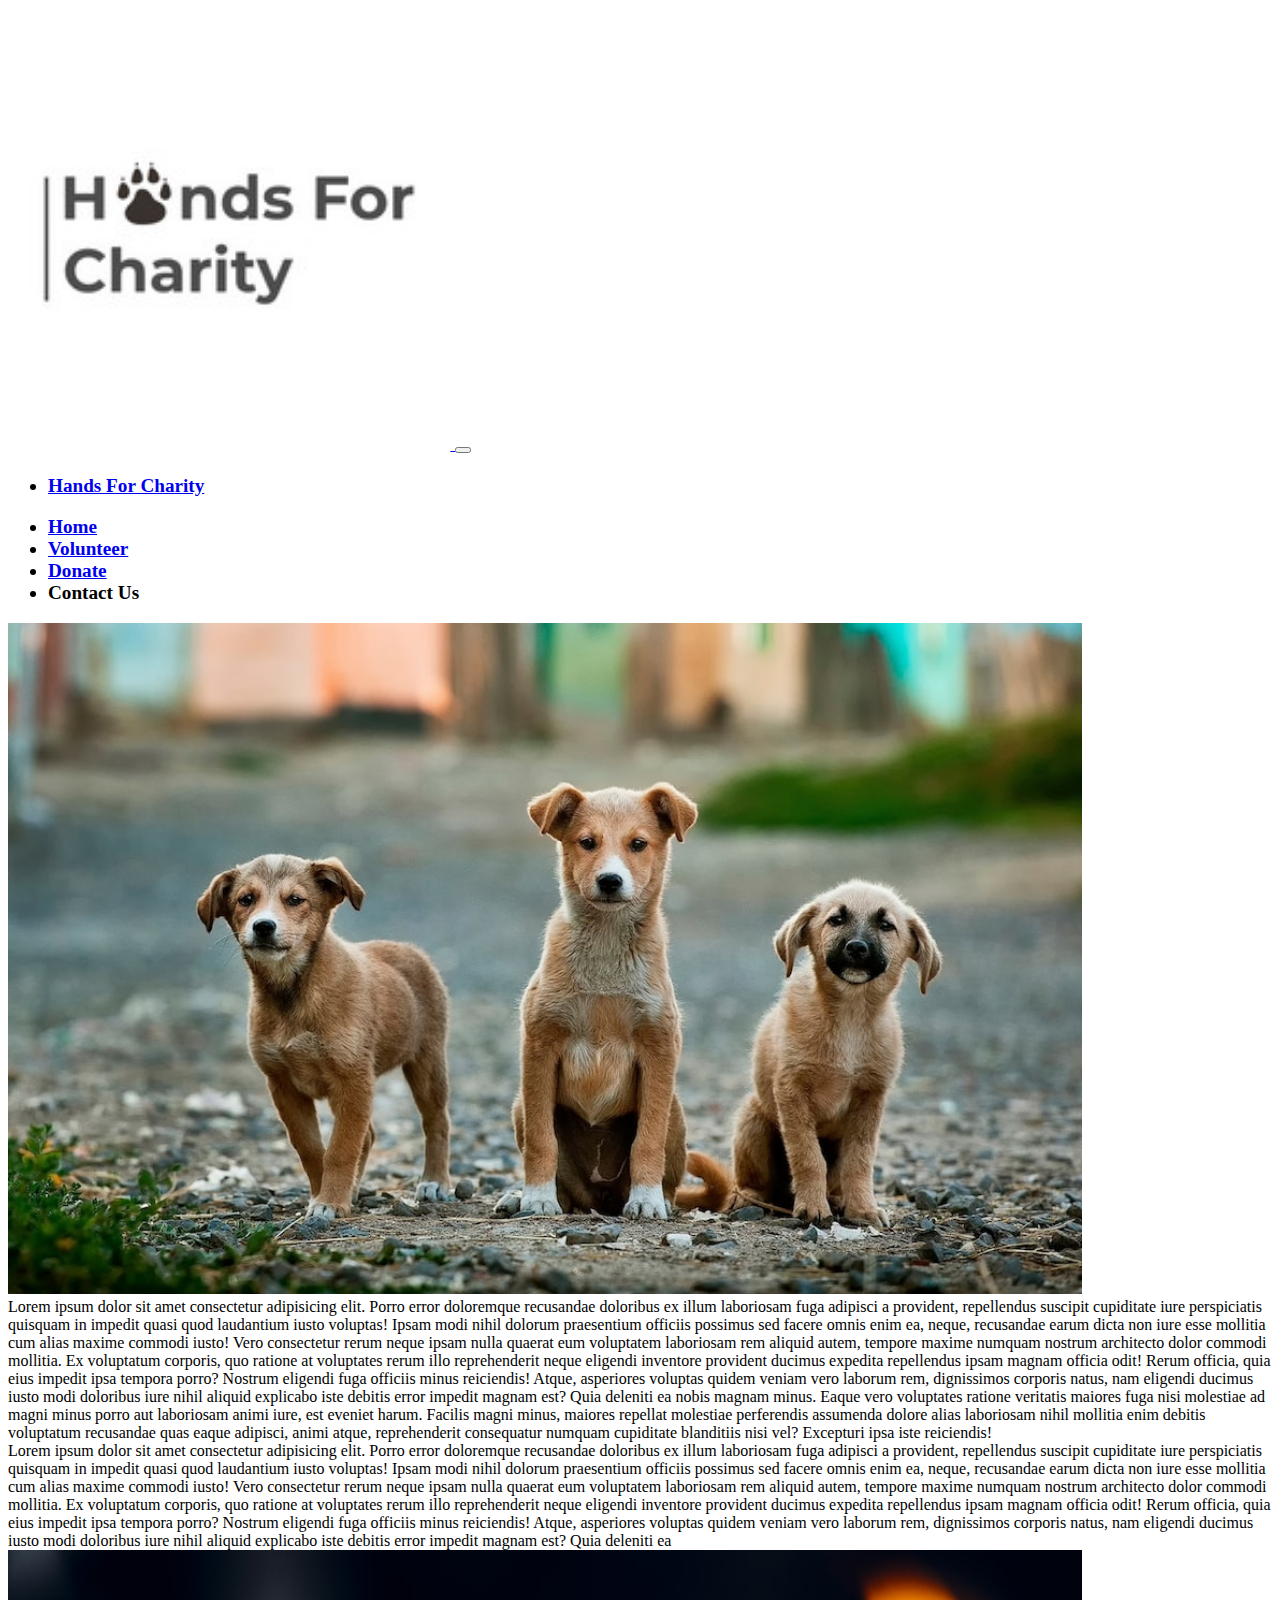
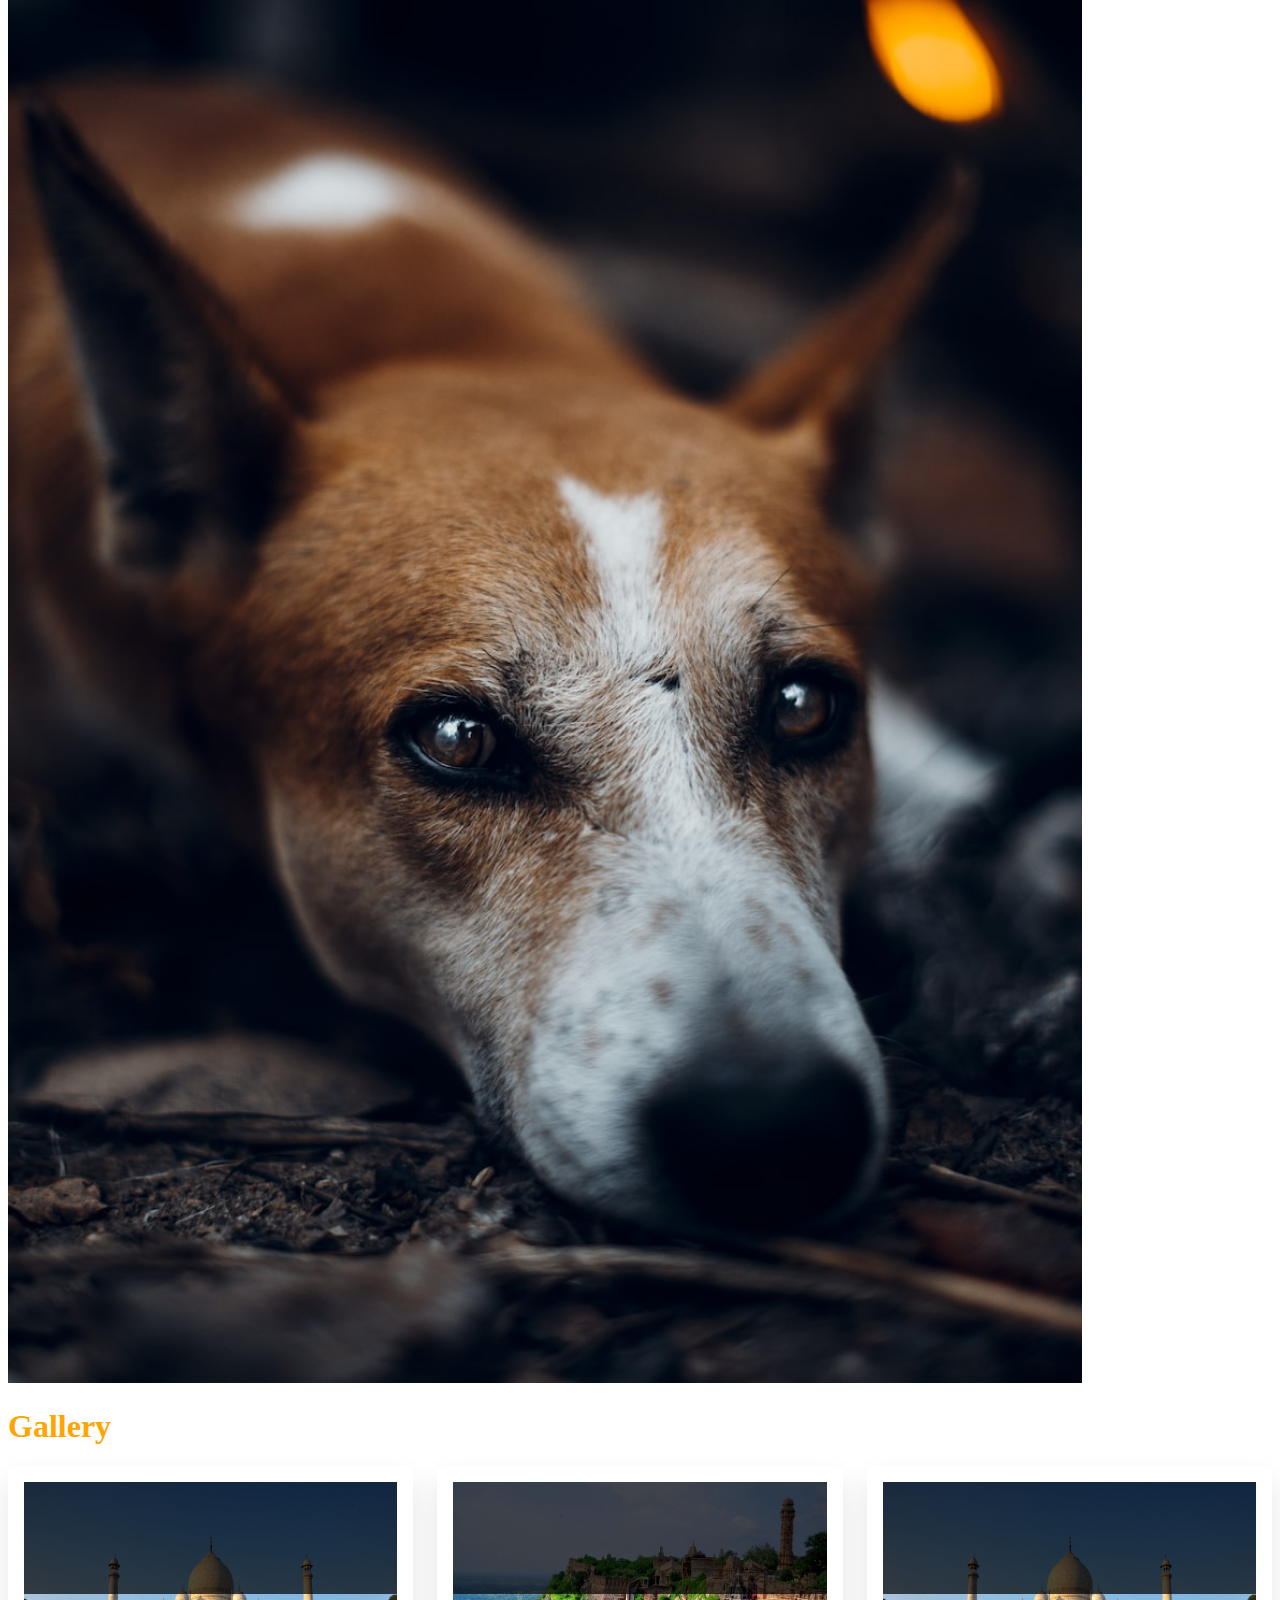
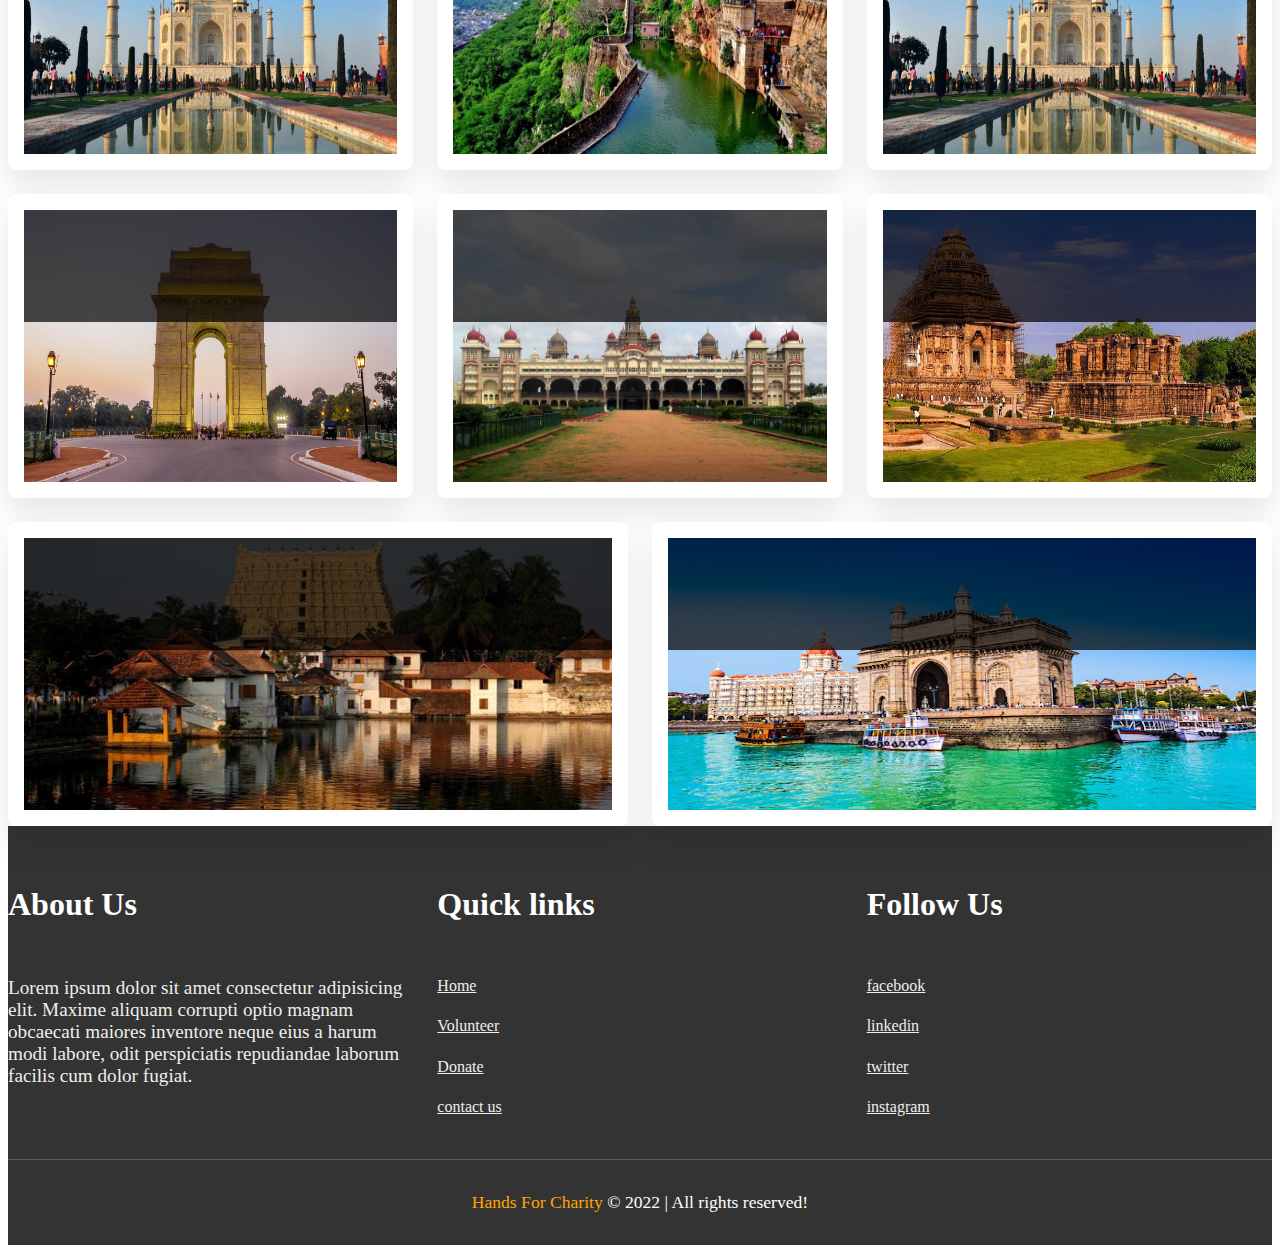
==== Hands-For-Charity/index.html @ 6b390284 "Initial Home Page Completed" ====
<!DOCTYPE html>
<html lang="en">

<head>
    <meta charset="UTF-8">
    <meta http-equiv="X-UA-Compatible" content="IE=edge">
    <meta name="viewport" content="width=device-width, initial-scale=1.0">
    <title>Hands For Charity</title>
    <!-- Bootstrap Link -->
    <link href="https://cdn.jsdelivr.net/npm/bootstrap@5.2.1/dist/css/bootstrap.min.css" rel="stylesheet"
        integrity="sha384-iYQeCzEYFbKjA/T2uDLTpkwGzCiq6soy8tYaI1GyVh/UjpbCx/TYkiZhlZB6+fzT" crossorigin="anonymous">
    <!-- Fontawesome link -->
    <link rel="stylesheet" href="https://cdnjs.cloudflare.com/ajax/libs/font-awesome/6.2.0/css/all.min.css"
        integrity="sha512-xh6O/CkQoPOWDdYTDqeRdPCVd1SpvCA9XXcUnZS2FmJNp1coAFzvtCN9BmamE+4aHK8yyUHUSCcJHgXloTyT2A=="
        crossorigin="anonymous" referrerpolicy="no-referrer" />
    <link rel="stylesheet" href="./css/styles.css">

</head>

<body>

    <!-- Navbar -->
    <nav class="navbar navbar-expand-lg navbar-light bg-warning">
        <!-- Container wrapper -->
        <div class="container">
            <!-- Navbar brand -->
            <a class="navbar-brand me-2" href="https://mdbgo.com/">
                <img src="./public/images/logo.jpg" alt="HFC-logo" class="logo-img">
            </a>

            <!-- Toggle button -->
            <button class="navbar-toggler" type="button" data-bs-toggle="collapse"
                data-bs-target="#navbarSupportedContent" aria-controls="navbarSupportedContent" aria-expanded="false"
                aria-label="Toggle navigation">
                <span class="navbar-toggler-icon"></span>
            </button>

            <!-- Collapsible wrapper -->
            <div class="collapse navbar-collapse" id="navbarSupportedContent">
                <!-- Left links -->
                <ul class="navbar-nav me-auto mb-2 mb-lg-0">
                    <li class="nav-item">
                        <a class="nav-link" href="#">Hands For Charity</a>
                    </li>
                </ul>
                <!-- Left links -->

                <div class="d-flex align-items-center ">
                    <ul class="navbar-nav me-auto mb-2 mb-lg-0">
                        <li class="nav-item">
                            <a class="nav-link active" aria-current="page" href="#">Home</a>
                        </li>

                        <li class="nav-item">
                            <a class="nav-link" href="#">Volunteer</a>
                        </li>
                        <li class="nav-item">
                            <a class="nav-link" href="#">Donate</a>
                        </li>
                        <li class="nav-item">
                            <a class="nav-link ">Contact Us</a>
                        </li>
                    </ul>
                </div>
            </div>
            <!-- Collapsible wrapper -->
        </div>
        <!-- Container wrapper -->
    </nav>
    <!-- Navbar -->




    <nav class="navbar navbar-expand-lg bg-warning">
        <div class="container-fluid ">





            <div class="  ">



            </div>
        </div>
    </nav>

    <div class="row">
        <div class="col-md-4">
            <img src="./public/images/home-img2.jpg" class="home-img ms-4 p-4 my-5 " alt="home-img">

        </div>
        <div class="col-md-8 my-5">
            Lorem ipsum dolor sit amet consectetur adipisicing elit. Porro error doloremque recusandae doloribus ex
            illum laboriosam fuga adipisci a provident, repellendus suscipit cupiditate iure perspiciatis quisquam in
            impedit quasi quod laudantium iusto voluptas! Ipsam modi nihil dolorum praesentium officiis possimus sed
            facere omnis enim ea, neque, recusandae earum dicta non iure esse mollitia cum alias maxime commodi iusto!
            Vero consectetur rerum neque ipsam nulla quaerat eum voluptatem laboriosam rem aliquid autem, tempore maxime
            numquam nostrum architecto dolor commodi mollitia. Ex voluptatum corporis, quo ratione at voluptates rerum
            illo reprehenderit neque eligendi inventore provident ducimus expedita repellendus ipsam magnam officia
            odit! Rerum officia, quia eius impedit ipsa tempora porro? Nostrum eligendi fuga officiis minus reiciendis!
            Atque, asperiores voluptas quidem veniam vero laborum rem, dignissimos corporis natus, nam eligendi ducimus
            iusto modi doloribus iure nihil aliquid explicabo iste debitis error impedit magnam est? Quia deleniti ea
            nobis magnam minus. Eaque vero voluptates ratione veritatis maiores fuga nisi molestiae ad magni minus porro
            aut laboriosam animi iure, est eveniet harum. Facilis magni minus, maiores repellat molestiae perferendis
            assumenda dolore alias laboriosam nihil mollitia enim debitis voluptatum recusandae quas eaque adipisci,
            animi atque, reprehenderit consequatur numquam cupiditate blanditiis nisi vel? Excepturi ipsa iste
            reiciendis!
        </div>

        <div class="row  my-5">
            <div class="col-md-8  p-4 ">
                Lorem ipsum dolor sit amet consectetur adipisicing elit. Porro error doloremque recusandae doloribus ex
                illum laboriosam fuga adipisci a provident, repellendus suscipit cupiditate iure perspiciatis quisquam
                in
                impedit quasi quod laudantium iusto voluptas! Ipsam modi nihil dolorum praesentium officiis possimus sed
                facere omnis enim ea, neque, recusandae earum dicta non iure esse mollitia cum alias maxime commodi
                iusto!
                Vero consectetur rerum neque ipsam nulla quaerat eum voluptatem laboriosam rem aliquid autem, tempore
                maxime
                numquam nostrum architecto dolor commodi mollitia. Ex voluptatum corporis, quo ratione at voluptates
                rerum
                illo reprehenderit neque eligendi inventore provident ducimus expedita repellendus ipsam magnam officia
                odit! Rerum officia, quia eius impedit ipsa tempora porro? Nostrum eligendi fuga officiis minus
                reiciendis!
                Atque, asperiores voluptas quidem veniam vero laborum rem, dignissimos corporis natus, nam eligendi
                ducimus
                iusto modi doloribus iure nihil aliquid explicabo iste debitis error impedit magnam est? Quia deleniti
                ea

            </div>
            <div class="col-md-4">
                <img src="./public/images/home-img1.jpg" class="home-img  p-4" alt="home-img">

            </div>
        </div>
    </div>

    <!-- Gallery Section -->
    <h1 class="event text-center mb-4 ">Gallery</h1>
    <section class="gallery" id="gallery">

        <div class="box-container">
            <div class="box">
                <img src="./public/images/Agra.jpg" alt="">
                <div class="content">
                    <h3>amazing places</h3>
                    <p>Lorem ipsum dolor sit amet consectetur, adipisicing elit. Non, necessitatibus.</p>

                </div>
            </div>
            <div class="box">
                <img src="./public/images/Chitarharg.jpg" alt="">
                <div class="content">
                    <h3>amazing places</h3>
                    <p>Lorem ipsum dolor sit amet consectetur, adipisicing elit. Non, necessitatibus.</p>

                </div>
            </div>
            <div class="box">
                <img src="./public/images/Agra.jpg" alt="">
                <div class="content">
                    <h3>amazing places</h3>
                    <p>Lorem ipsum dolor sit amet consectetur, adipisicing elit. Non, necessitatibus.</p>

                </div>
            </div>
            <div class="box">
                <img src="./public/images/delhi.jpg" alt="">
                <div class="content">
                    <h3>amazing places</h3>
                    <p>Lorem ipsum dolor sit amet consectetur, adipisicing elit. Non, necessitatibus.</p>

                </div>
            </div>
            <div class="box">
                <img src="./public/images/Mysore.jpg" alt="">
                <div class="content">
                    <h3>amazing places</h3>
                    <p>Lorem ipsum dolor sit amet consectetur, adipisicing elit. Non, necessitatibus.</p>

                </div>
            </div>
            <div class="box">
                <img src="./public/images/orissa.jpg" alt="">
                <div class="content">
                    <h3>amazing places</h3>
                    <p>Lorem ipsum dolor sit amet consectetur, adipisicing elit. Non, necessitatibus.</p>

                </div>
            </div>
            <div class="box">
                <img src="./public/images/Thiruv.jpg" alt="">
                <div class="content">
                    <h3>amazing places</h3>
                    <p>Lorem ipsum dolor sit amet consectetur, adipisicing elit. Non, necessitatibus.</p>

                </div>
            </div>
            <div class="box">
                <img src="./public/images/Mumbai.webp" alt="">
                <div class="content">
                    <h3>amazing places</h3>
                    <p>Lorem ipsum dolor sit amet consectetur, adipisicing elit. Non, necessitatibus.</p>

                </div>
            </div>
        </div>

    </section>

    <section class="footer">
        <div class="box-container ms-5">
            <div class="box">
                <h3>About Us</h3>
                <p>Lorem ipsum dolor sit amet consectetur adipisicing elit. Maxime aliquam corrupti optio magnam
                    obcaecati maiores inventore neque eius a harum modi labore, odit perspiciatis repudiandae laborum
                    facilis cum dolor fugiat.</p>
            </div>

            <div class="box ms-4">
                <h3>Quick links</h3>
                <a href="#">Home</a>
                <a href="#">Volunteer</a>
                <a href="#">Donate</a>
                <a href="#">contact us</a>
            </div>
            <div class="box">
                <h3>Follow Us</h3>
                <a href="#">facebook</a>
                <a href="#">linkedin</a>
                <a href="#">twitter</a>
                <a href="#">instagram</a>
            </div>
        </div>
        <h1 class="credit"><span>Hands For Charity </span>&copy; 2022 | All rights reserved!</h1>
    </section>

    <!-- bootstrap JS link -->
    <script src="https://cdn.jsdelivr.net/npm/bootstrap@5.2.1/dist/js/bootstrap.bundle.min.js"
        integrity="sha384-u1OknCvxWvY5kfmNBILK2hRnQC3Pr17a+RTT6rIHI7NnikvbZlHgTPOOmMi466C8"
        crossorigin="anonymous"></script>

</body>

</html>
---- Hands-For-Charity/css/styles.css ----
:root {
    --orange: #ffa500;
}

.logo-img {
    width: 35%;
    height: 25%;
}

.navbar {
    font-size: larger;
    font-weight: bold;
}

.home-img {
    width: 85%;
    height: 70%;

}

.event {
    color: var(--orange);
}

.gallery .box-container {
    display: flex;
    flex-wrap: wrap;
    gap: 1.5rem;

}

.gallery .box-container .box {
    overflow: hidden;
    box-shadow: 0 1rem 2rem rgba(0, 0, 0, 0.1);
    border: 1rem solid #fff;
    border-radius: 0.5rem;
    flex: 1 1 17rem;
    height: 17rem;

    position: relative;

}

.gallery .box-container .box img {
    height: 100%;
    width: 100%;
    object-fit: fill;
}

.gallery .box-container .box .content {
    position: absolute;
    top: -100%;
    left: 0;
    width: 100%;
    height: 100%;
    text-align: center;
    background: rgba(0, 0, 0, 0.7);
    padding: 2rem;
    padding-top: 5rem;
}

.gallery .box-container .box:hover .content {
    top: 0;
}

.gallery .box-container .box .content h3 {
    font-size: 2rem;
    color: var(--orange);
}

.gallery .box-container .box .content p {
    font-size: 1.1rem;
    color: #eee;
    padding: 0.5rem 0;
}





.footer {
    background: #333;
}

.footer .box-container {
    display: flex;
    flex-wrap: wrap;
    gap: 1.5rem;
}

.footer .box-container .box {
    padding: 1rem 0;
    flex: 1 1 25rem;
}

.footer .box-container .box h3 {
    font-size: 2rem;
    padding: 0.7rem 0;
    color: #fff;
}

.footer .box-container .box p {
    font-size: 1.2rem;
    padding: 0.7rem 0;
    color: #eee;
}

.footer .box-container .box a {
    display: block;
    font-size: 1 rem;
    padding: 0.7rem 0;
    color: #eee;
}

.footer .box-container .box a:hover {
    color: var(--orange);
    text-decoration: underline;
}

.footer .credit {
    /* justify-content: center; */
    text-align: center;
    padding: 2rem 1rem;
    margin-top: 1rem;
    font-size: 1.1rem;
    font-weight: normal;
    color: #fff;
    border-top: 0.1rem solid rgba(255, 255, 255, 0.2);
}

.footer .credit span {
    color: var(--orange);
}
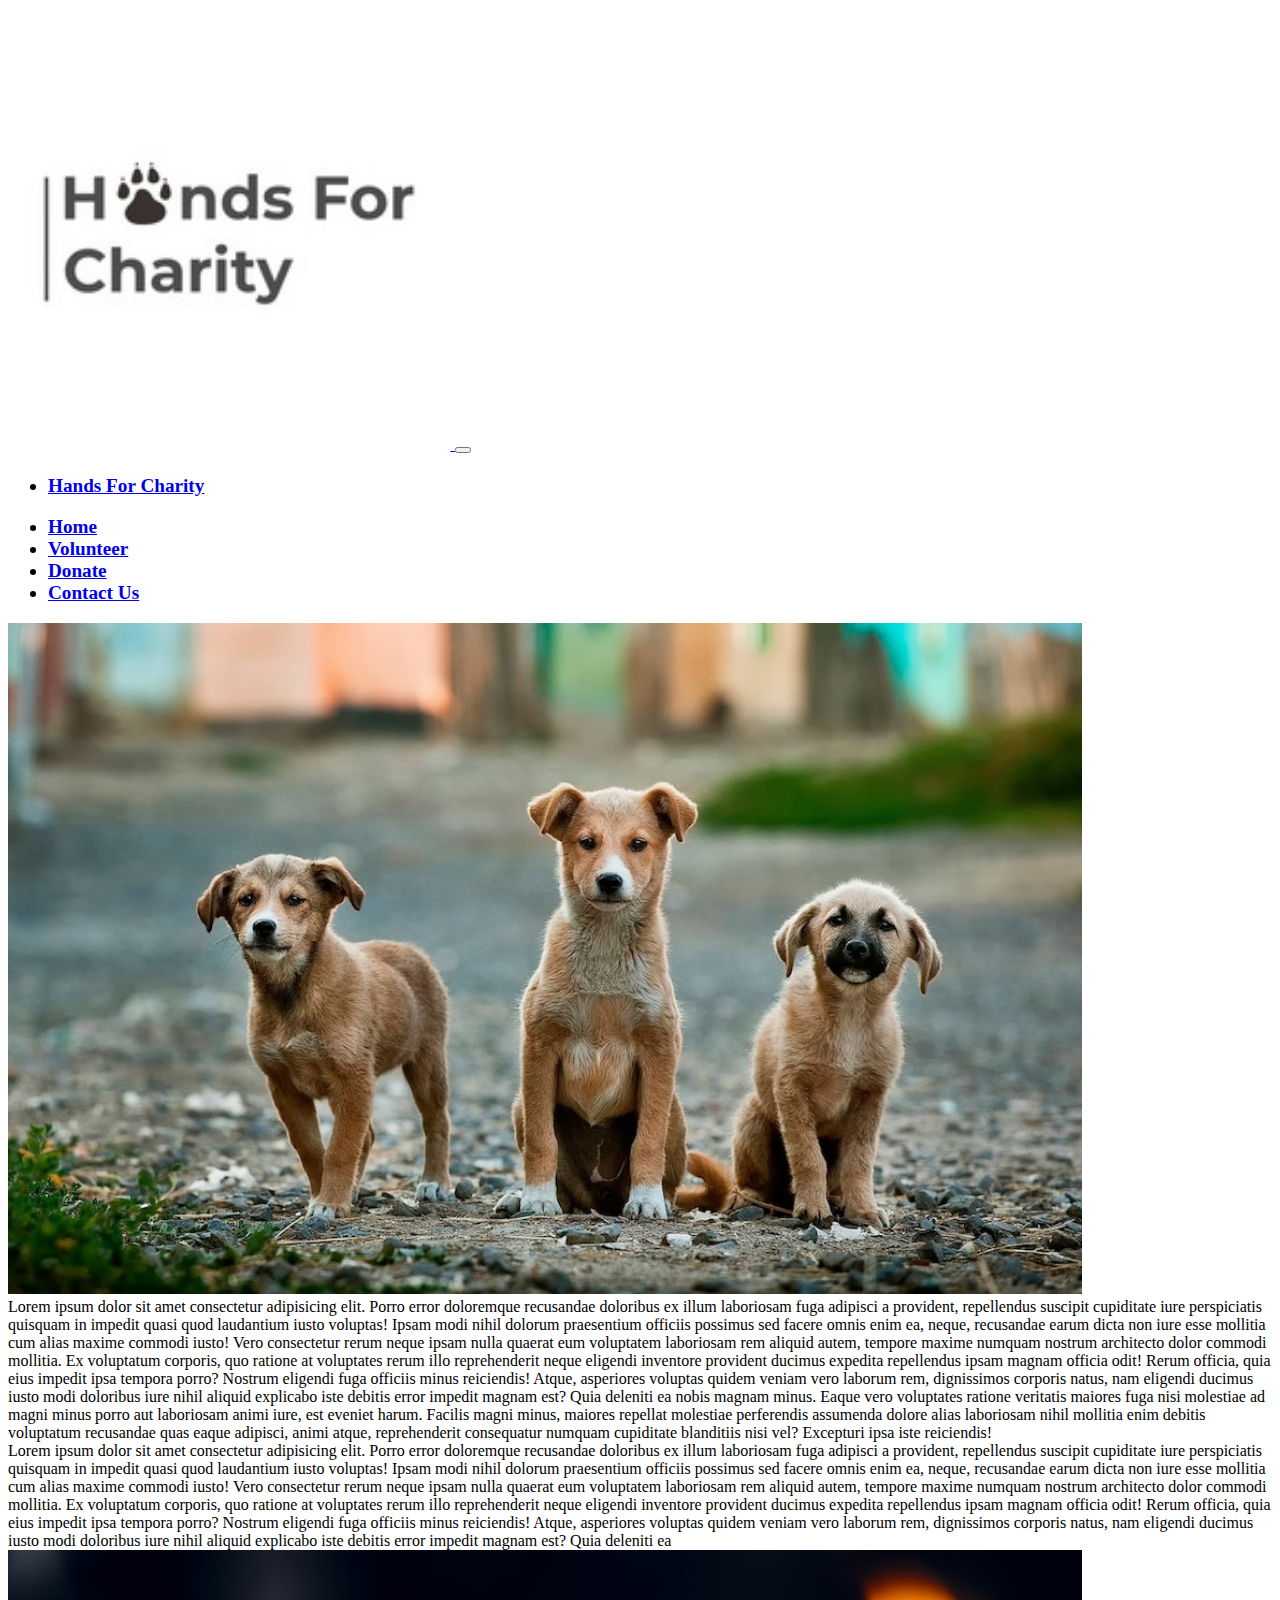
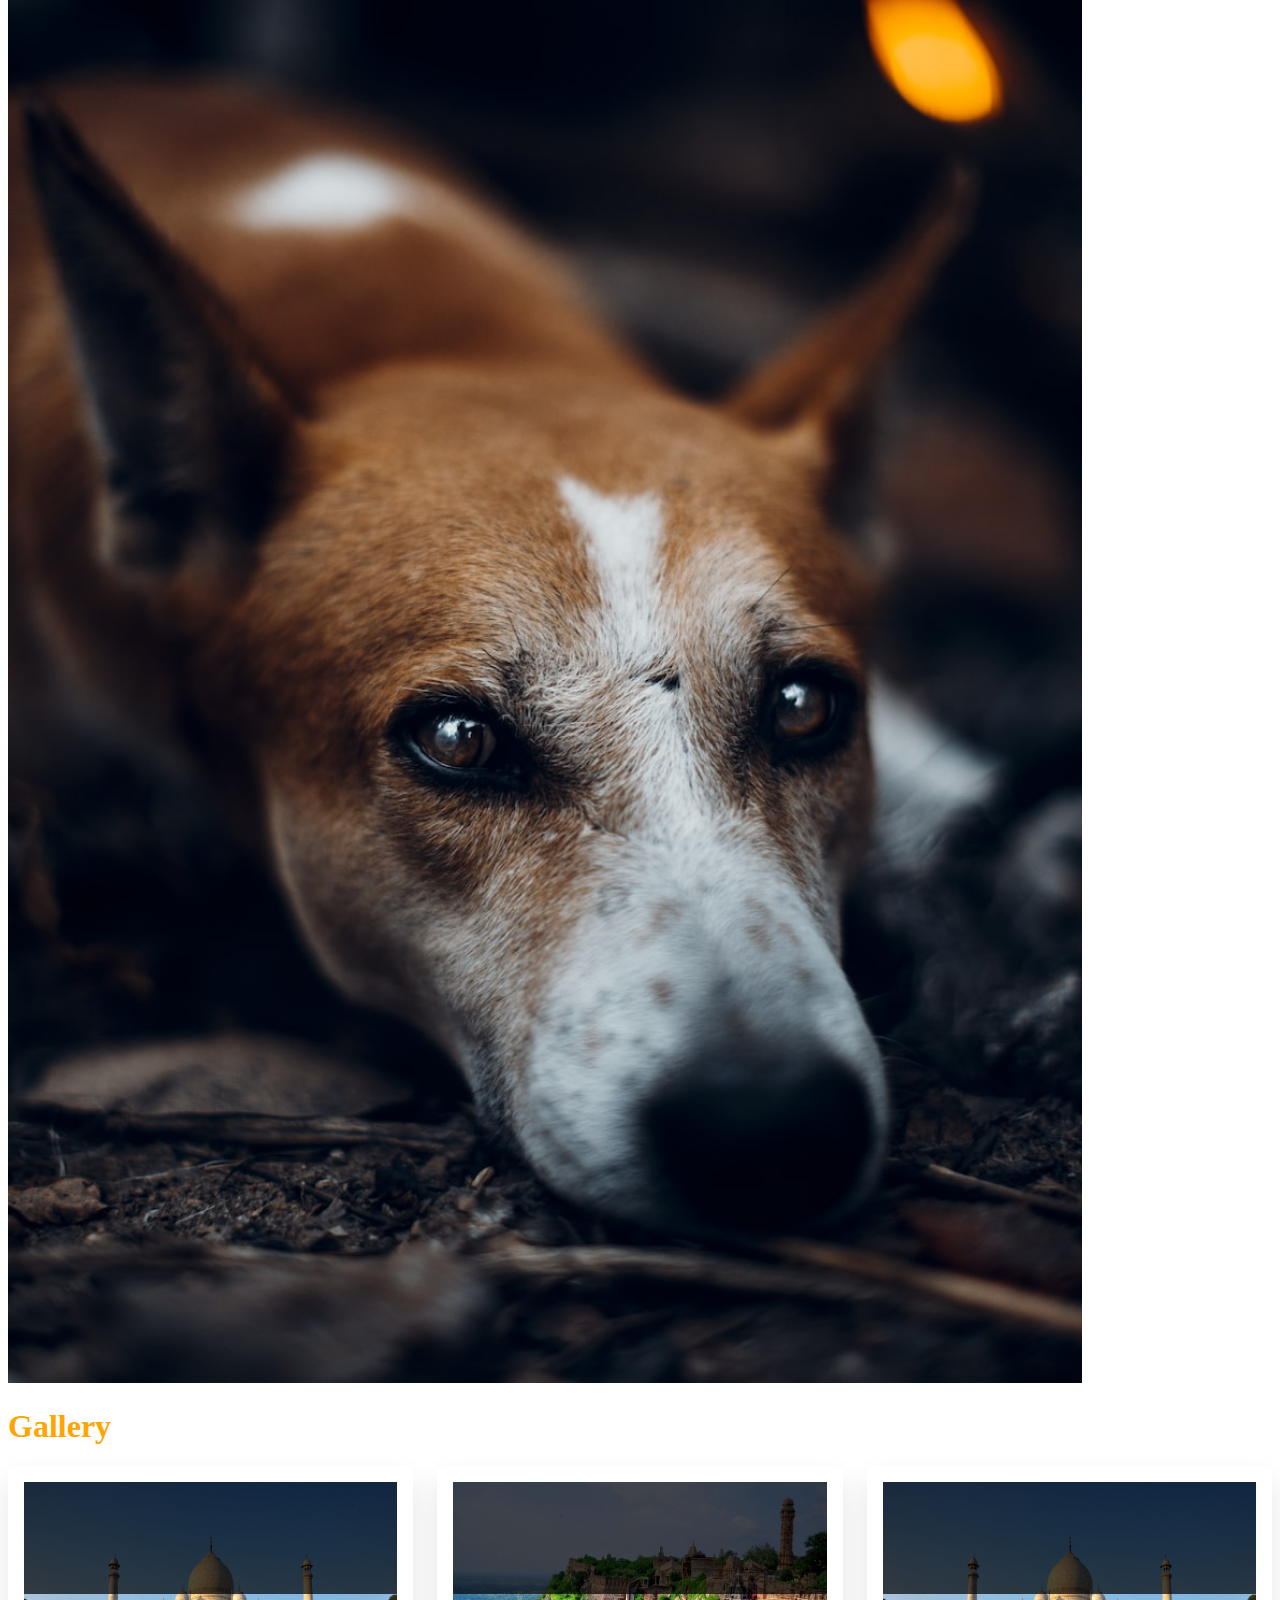
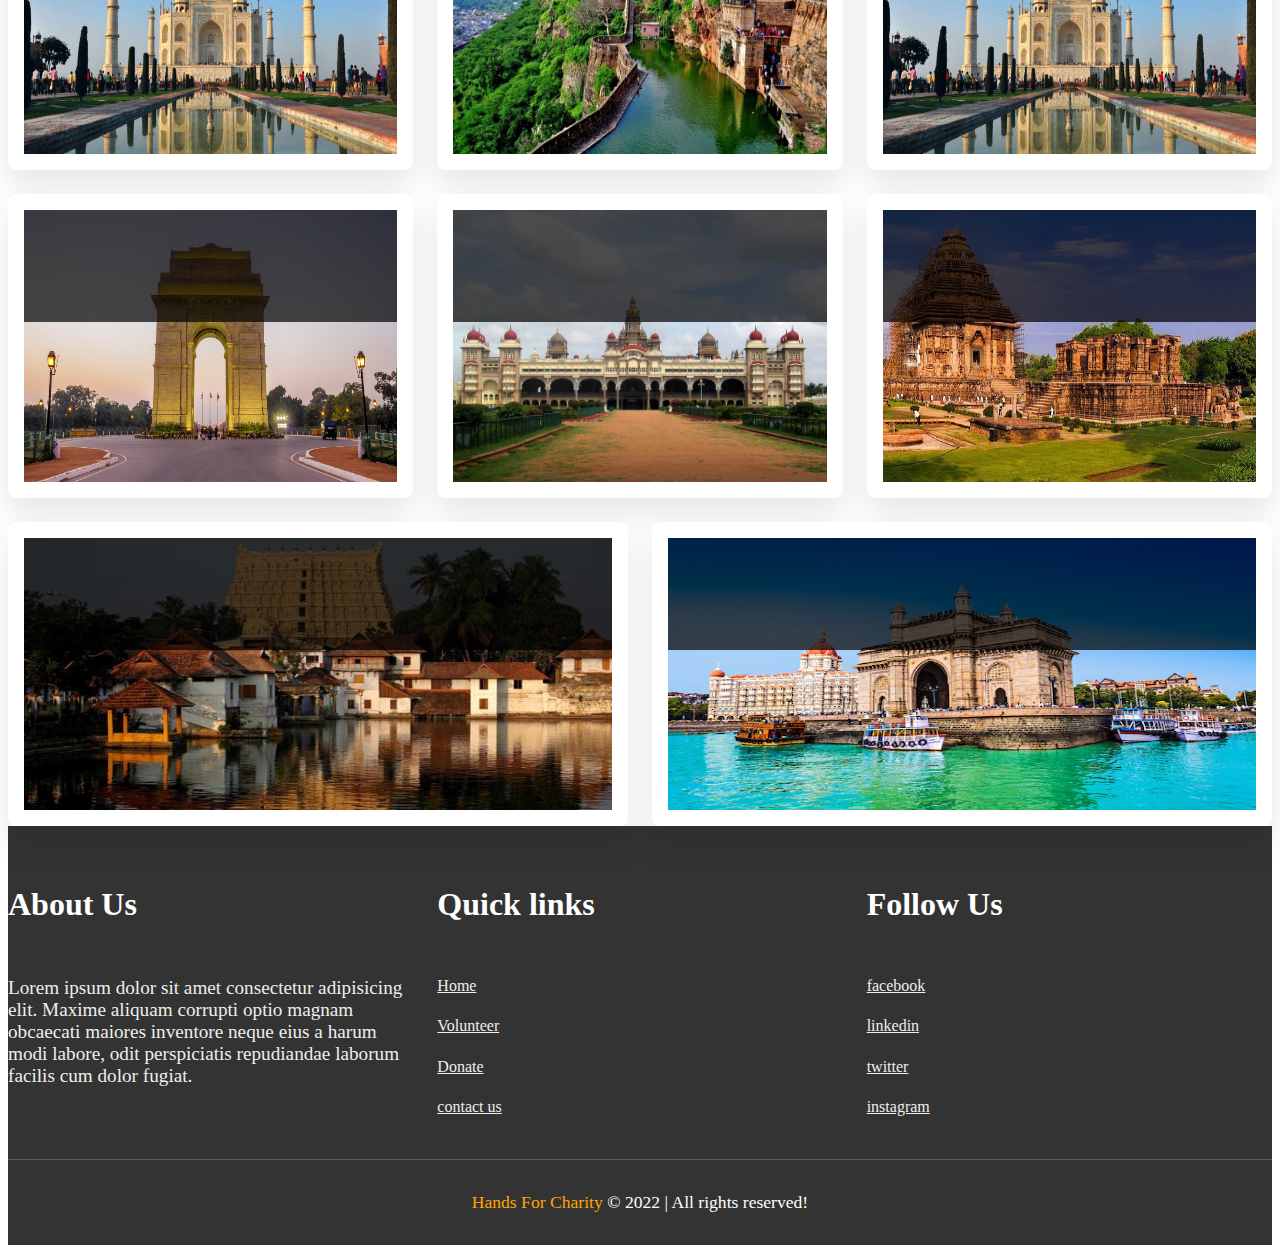
==== commit 60bfab6e: "completed other pages" ====
--- a/Hands-For-Charity/index.html
+++ b/Hands-For-Charity/index.html
@@ -6,6 +6,8 @@
     <meta http-equiv="X-UA-Compatible" content="IE=edge">
     <meta name="viewport" content="width=device-width, initial-scale=1.0">
     <title>Hands For Charity</title>
+
+
     <!-- Bootstrap Link -->
     <link href="https://cdn.jsdelivr.net/npm/bootstrap@5.2.1/dist/css/bootstrap.min.css" rel="stylesheet"
         integrity="sha384-iYQeCzEYFbKjA/T2uDLTpkwGzCiq6soy8tYaI1GyVh/UjpbCx/TYkiZhlZB6+fzT" crossorigin="anonymous">
@@ -48,17 +50,17 @@
                 <div class="d-flex align-items-center ">
                     <ul class="navbar-nav me-auto mb-2 mb-lg-0">
                         <li class="nav-item">
-                            <a class="nav-link active" aria-current="page" href="#">Home</a>
-                        </li>
-
-                        <li class="nav-item">
-                            <a class="nav-link" href="#">Volunteer</a>
-                        </li>
-                        <li class="nav-item">
-                            <a class="nav-link" href="#">Donate</a>
-                        </li>
-                        <li class="nav-item">
-                            <a class="nav-link ">Contact Us</a>
+                            <a class="nav-link active" aria-current="page" href="index.html">Home</a>
+                        </li>
+
+                        <li class="nav-item">
+                            <a class="nav-link" href="volunteer.html">Volunteer</a>
+                        </li>
+                        <li class="nav-item">
+                            <a class="nav-link" href="donate.html">Donate</a>
+                        </li>
+                        <li class="nav-item">
+                            <a class="nav-link " href="contact.html">Contact Us</a>
                         </li>
                     </ul>
                 </div>
@@ -69,23 +71,6 @@
     </nav>
     <!-- Navbar -->
 
-
-
-
-    <nav class="navbar navbar-expand-lg bg-warning">
-        <div class="container-fluid ">
-
-
-
-
-
-            <div class="  ">
-
-
-
-            </div>
-        </div>
-    </nav>
 
     <div class="row">
         <div class="col-md-4">
@@ -109,34 +94,35 @@
             animi atque, reprehenderit consequatur numquam cupiditate blanditiis nisi vel? Excepturi ipsa iste
             reiciendis!
         </div>
-
-        <div class="row  my-5">
-            <div class="col-md-8  p-4 ">
-                Lorem ipsum dolor sit amet consectetur adipisicing elit. Porro error doloremque recusandae doloribus ex
-                illum laboriosam fuga adipisci a provident, repellendus suscipit cupiditate iure perspiciatis quisquam
-                in
-                impedit quasi quod laudantium iusto voluptas! Ipsam modi nihil dolorum praesentium officiis possimus sed
-                facere omnis enim ea, neque, recusandae earum dicta non iure esse mollitia cum alias maxime commodi
-                iusto!
-                Vero consectetur rerum neque ipsam nulla quaerat eum voluptatem laboriosam rem aliquid autem, tempore
-                maxime
-                numquam nostrum architecto dolor commodi mollitia. Ex voluptatum corporis, quo ratione at voluptates
-                rerum
-                illo reprehenderit neque eligendi inventore provident ducimus expedita repellendus ipsam magnam officia
-                odit! Rerum officia, quia eius impedit ipsa tempora porro? Nostrum eligendi fuga officiis minus
-                reiciendis!
-                Atque, asperiores voluptas quidem veniam vero laborum rem, dignissimos corporis natus, nam eligendi
-                ducimus
-                iusto modi doloribus iure nihil aliquid explicabo iste debitis error impedit magnam est? Quia deleniti
-                ea
-
-            </div>
-            <div class="col-md-4">
-                <img src="./public/images/home-img1.jpg" class="home-img  p-4" alt="home-img">
-
-            </div>
-        </div>
     </div>
+
+    <div class="row  my-5">
+        <div class="col-md-8  p-4 ">
+            Lorem ipsum dolor sit amet consectetur adipisicing elit. Porro error doloremque recusandae doloribus ex
+            illum laboriosam fuga adipisci a provident, repellendus suscipit cupiditate iure perspiciatis quisquam
+            in
+            impedit quasi quod laudantium iusto voluptas! Ipsam modi nihil dolorum praesentium officiis possimus sed
+            facere omnis enim ea, neque, recusandae earum dicta non iure esse mollitia cum alias maxime commodi
+            iusto!
+            Vero consectetur rerum neque ipsam nulla quaerat eum voluptatem laboriosam rem aliquid autem, tempore
+            maxime
+            numquam nostrum architecto dolor commodi mollitia. Ex voluptatum corporis, quo ratione at voluptates
+            rerum
+            illo reprehenderit neque eligendi inventore provident ducimus expedita repellendus ipsam magnam officia
+            odit! Rerum officia, quia eius impedit ipsa tempora porro? Nostrum eligendi fuga officiis minus
+            reiciendis!
+            Atque, asperiores voluptas quidem veniam vero laborum rem, dignissimos corporis natus, nam eligendi
+            ducimus
+            iusto modi doloribus iure nihil aliquid explicabo iste debitis error impedit magnam est? Quia deleniti
+            ea
+
+        </div>
+        <div class="col-md-4">
+            <img src="./public/images/home-img1.jpg" class="home-img  p-4" alt="home-img">
+
+        </div>
+    </div>
+
 
     <!-- Gallery Section -->
     <h1 class="event text-center mb-4 ">Gallery</h1>
@@ -238,6 +224,8 @@
         <h1 class="credit"><span>Hands For Charity </span>&copy; 2022 | All rights reserved!</h1>
     </section>
 
+
+
     <!-- bootstrap JS link -->
     <script src="https://cdn.jsdelivr.net/npm/bootstrap@5.2.1/dist/js/bootstrap.bundle.min.js"
         integrity="sha384-u1OknCvxWvY5kfmNBILK2hRnQC3Pr17a+RTT6rIHI7NnikvbZlHgTPOOmMi466C8"
